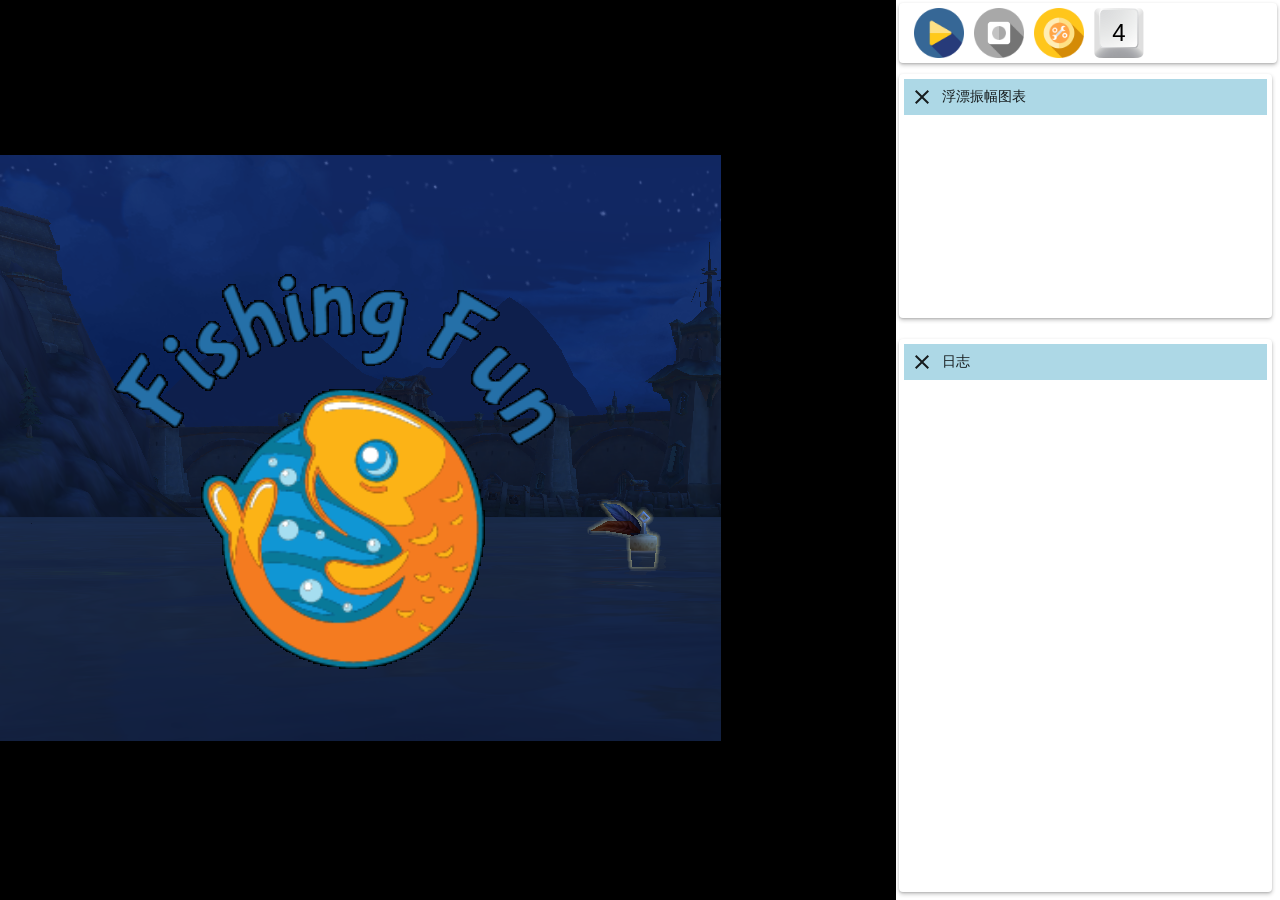
==== crates/gui/ui/index.html @ 83e007a7 "fix: 修复运行会话竞态并优化识别与配置处理" ====
<!DOCTYPE html>
<html lang="zh">
<head>
  <meta charset="UTF-8" />
  <title>Google Chrome</title>
  <link rel="stylesheet" href="style.css" />
</head>
<body>
  <!-- 主网格：行 Auto/*，列 70% / 30%（右列 min 300px） -->
  <div id="root">
    <!-- 左侧：截图预览区（跨两行，黑色背景 DockPanel 等价） -->
    <div id="previewArea">
      <div id="previewInner">
        <img id="screenshot" src="assets/FishingFun.png" alt="" />
        <!-- Looting 重影文字（白层 + 红层错位） -->
        <div id="lootingOverlay" class="hidden">
          <div class="loot-text loot-white">拾取中...</div>
          <div class="loot-text loot-red">拾取中...</div>
        </div>
      </div>
      <!-- 飞鱼动画层（ZIndex 100） -->
      <div id="fishLayer"></div>
    </div>

    <!-- 右上：工具按钮卡 -->
    <div class="card" id="toolbarCard">
      <button id="btnPlay" class="tool-btn" title="开始">
        <img id="playImg" src="assets/play.png" alt="Start" />
        <img id="playImgDisabled" src="assets/play_disabled.png" alt="" class="hidden" />
      </button>
      <button id="btnStop" class="tool-btn" title="停止" disabled>
        <img id="stopImg" src="assets/stop.png" alt="Stop" class="hidden" />
        <img id="stopImgDisabled" src="assets/stop_disabled.png" alt="" />
      </button>
      <button id="btnSettings" class="tool-btn" title="颜色设置">
        <img src="assets/settings.png" alt="Settings" />
      </button>
      <button id="btnCastKey" class="tool-btn" title="抛竿按键 - 点击修改">
        <img src="assets/Button.png" alt="" class="castkey-bg" />
        <input id="castKeyInput" maxlength="1" value="4" autocomplete="off" />
      </button>
    </div>

    <!-- 右下：图表 Flipper + 日志 Flipper -->
    <div id="cardGrid">
      <!-- Flipper 1：振幅图表 -->
      <div class="flipper" id="graphFlipper">
        <div class="flipper-inner">
          <div class="flipper-face flipper-front card">
            <button class="flipper-header" data-flip="graphFlipper">
              <svg viewBox="0 0 24 24" width="24" height="24"><path fill="currentColor" d="M19,6.41L17.59,5L12,10.59L6.41,5L5,6.41L10.59,12L5,17.59L6.41,19L12,13.41L17.59,19L19,17.59L13.41,12L19,6.41Z"/></svg>
              <span>浮漂振幅图表</span>
            </button>
            <canvas id="chartCanvas"></canvas>
          </div>
          <div class="flipper-face flipper-back card">
            <button class="show-btn" data-flip="graphFlipper">显示图表</button>
          </div>
        </div>
      </div>

      <!-- Flipper 2：日志 -->
      <div class="flipper" id="logFlipper">
        <div class="flipper-inner">
          <div class="flipper-face flipper-front card">
            <button class="flipper-header" data-flip="logFlipper">
              <svg viewBox="0 0 24 24" width="24" height="24"><path fill="currentColor" d="M19,6.41L17.59,5L12,10.59L6.41,5L5,6.41L10.59,12L5,17.59L6.41,19L12,13.41L17.59,19L19,17.59L13.41,12L19,6.41Z"/></svg>
              <span>日志</span>
            </button>
            <div id="logList"></div>
          </div>
          <div class="flipper-face flipper-back card">
            <button class="show-btn" data-flip="logFlipper">显示日志</button>
          </div>
        </div>
      </div>
    </div>
  </div>

  <script src="common.js"></script>
  <script src="chart.js"></script>
  <script src="fish.js"></script>
  <script src="app.js"></script>
</body>
</html>
---- crates/gui/ui/style.css ----
/* FishingFun 主窗口 — WPF MaterialDesignInXAML 复刻（规格 docs/07-ui-replica-spec.md） */

* { margin: 0; padding: 0; box-sizing: border-box; }

html, body {
  width: 100%; height: 100%;
  background: #FFFFFF;
  font-family: "Segoe UI", "Microsoft YaHei", sans-serif;
  overflow: hidden;
  user-select: none;
}

.hidden { display: none !important; }

/* 主网格：行 Auto/*，列 70%/30%（右列 min 300px） */
#root {
  display: grid;
  grid-template-rows: auto 1fr;
  grid-template-columns: 7fr minmax(300px, 3fr);
  width: 100%; height: 100%;
}

/* ---------- 左侧预览区（跨两行） ---------- */
#previewArea {
  grid-row: 1 / 3;
  grid-column: 1;
  background: #000;
  position: relative;
  overflow: hidden;
}

#previewInner {
  position: absolute;
  inset: 0;
  display: flex;
  align-items: center;      /* VerticalAlignment=Center */
  justify-content: flex-start; /* HorizontalAlignment=Left */
}

#screenshot {
  margin-top: -4px;          /* Margin 0,-4,0,0 */
  max-width: 100%;
  image-rendering: auto;     /* HighQuality 缩放 */
}

/* Looting 重影文字 */
#lootingOverlay {
  position: absolute;
  inset: 0;
  pointer-events: none;
}
.loot-text {
  position: absolute;
  top: 40%;
  font-size: 48px;
  font-weight: bold;
}
.loot-white { color: #fff; left: 40px; }
.loot-red   { color: #f00; left: 35px; margin-top: 5px; }

/* 飞鱼层 */
#fishLayer {
  position: absolute;
  inset: 0;
  z-index: 100;
  pointer-events: none;
  overflow: hidden;
}
#fishLayer img {
  position: absolute;
  width: 100px; height: 100px;
}

/* ---------- Material Card ---------- */
.card {
  background: #fff;
  border-radius: 4px;
  box-shadow: 0 2px 4px rgba(0,0,0,.24), 0 1px 2px rgba(0,0,0,.12);
  margin: 3px;
  padding: 5px;
  overflow: hidden;
}

/* ---------- 工具按钮卡 ---------- */
#toolbarCard {
  grid-row: 1;
  grid-column: 2;
  display: flex;
  flex-wrap: wrap;
  align-items: flex-start;
}

.tool-btn {
  width: 50px; height: 50px;
  margin-left: 10px;
  padding: 0;
  border: none;
  background: transparent;
  cursor: pointer;
  position: relative;
}
.tool-btn:disabled { cursor: default; }
.tool-btn img {
  width: 100%; height: 100%;
  object-fit: contain;
  display: block;
}
.tool-btn .castkey-bg { position: absolute; inset: 0; }

/* 按键绑定文本框（KeyBindChooser：FontSize 24、透明、居中） */
#castKeyInput {
  position: relative;
  width: 100%; height: 100%;
  border: none;
  background: transparent;
  color: #000;
  font-size: 24px;
  text-align: center;
  outline: none;
  margin-bottom: 10px;
}

/* ---------- 右侧卡片区 ---------- */
#cardGrid {
  grid-row: 2;
  grid-column: 2;
  display: grid;
  grid-template-rows: 250px 1fr;   /* 图表卡 250 高，日志卡剩余 */
  margin: 5px 5px 5px 0;
  row-gap: 15px;                    /* Flipper Margin 0 15 0 0 */
}

/* ---------- Flipper（3D 翻面） ---------- */
.flipper { perspective: 1200px; min-height: 0; }
.flipper-inner {
  position: relative;
  width: 100%; height: 100%;
  transform-style: preserve-3d;
  transition: transform .4s ease;   /* MaterialDesign Flipper 动效 */
}
.flipper.flipped .flipper-inner { transform: rotateY(180deg); }

.flipper-face {
  position: absolute;
  inset: 0;
  backface-visibility: hidden;
  display: flex;
  flex-direction: column;
}
.flipper-back { transform: rotateY(180deg); }

/* ColorZone 头部（LightBlue + 工具按钮样式） */
.flipper-header {
  display: flex;
  align-items: center;
  gap: 8px;
  background: #ADD8E6;              /* LightBlue */
  border: none;
  padding: 6px;
  cursor: pointer;
  font-size: 14px;
  color: rgba(0,0,0,.87);
  text-align: left;
}

.flipper-front > :last-child { flex: 1; min-height: 0; }

.show-btn {
  flex: 1;
  margin: 8px;
  border: none;
  background: #ADD8E6;
  font-size: 14px;
  letter-spacing: .5px;
  cursor: pointer;
  border-radius: 2px;
}
.show-btn:hover { filter: brightness(.95); }

#chartCanvas { width: 100%; height: 100%; display: block; }

/* ---------- 日志列表 ---------- */
#logList {
  overflow-y: auto;
  margin-left: 5px;
  font-size: 13px;
}
.log-row {
  display: grid;
  grid-template-columns: auto auto 1fr;
  column-gap: 5px;
  align-items: start;
}
.log-time, .log-index { font-weight: bold; white-space: nowrap; }
.log-msg { overflow-wrap: break-word; }
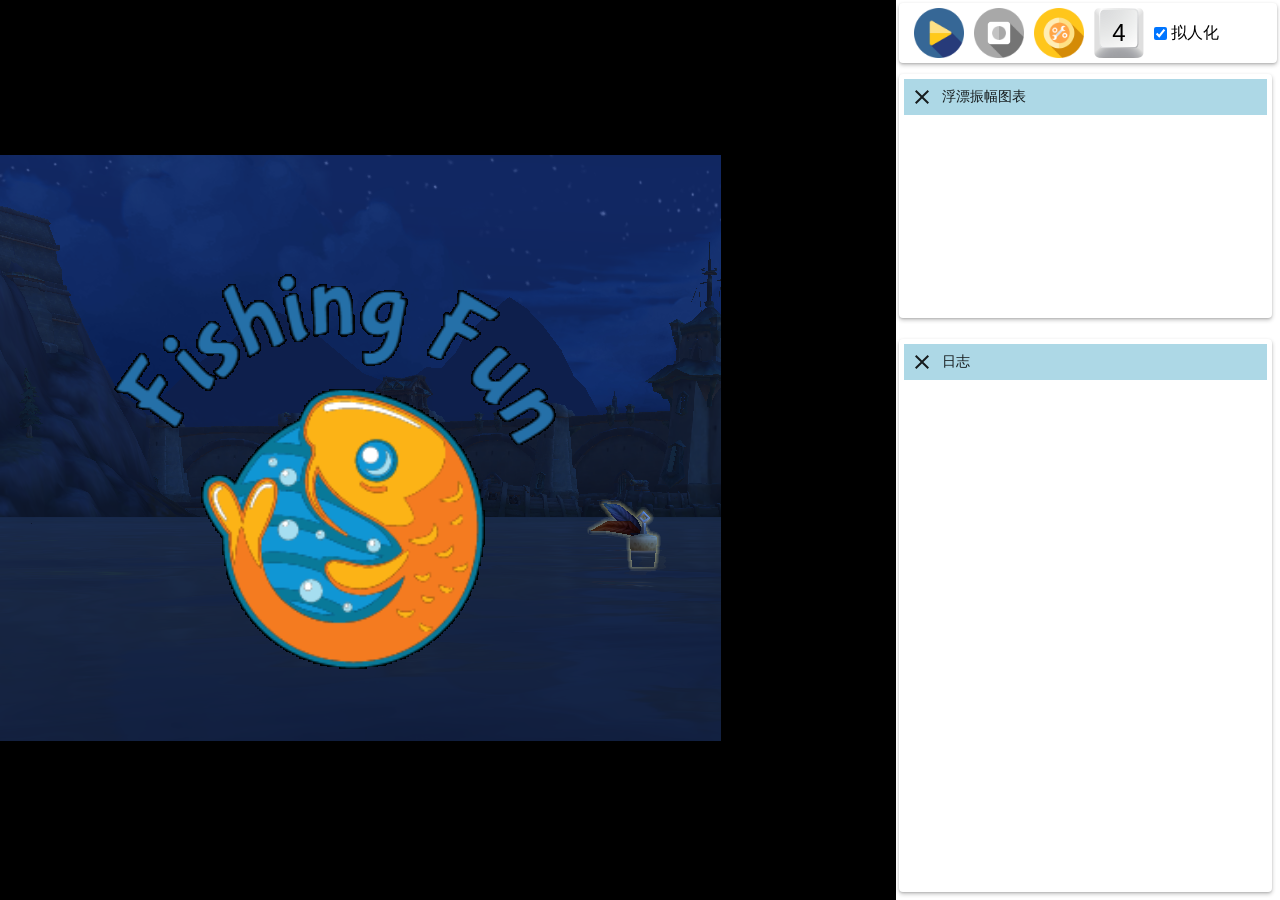
==== commit 3ab5b116: "feat: 新增拟人化节奏与鼠标移动及配置开关" ====
--- a/crates/gui/ui/index.html
+++ b/crates/gui/ui/index.html
@@ -39,6 +39,11 @@
         <img src="assets/Button.png" alt="" class="castkey-bg" />
         <input id="castKeyInput" maxlength="1" value="4" autocomplete="off" />
       </button>
+      <!-- 拟人化节奏开关（扩展功能，持久化到 settings.json，下次启动生效） -->
+      <label id="humanizeLabel" title="模拟人类节奏：随机反应延迟、抛竿停顿、周期休息、宏键抖动">
+        <input type="checkbox" id="humanizeToggle" checked />
+        <span>拟人化</span>
+      </label>
     </div>
 
     <!-- 右下：图表 Flipper + 日志 Flipper -->
--- a/crates/gui/ui/style.css
+++ b/crates/gui/ui/style.css
@@ -1,4 +1,4 @@
-/* FishingFun 主窗口 — WPF MaterialDesignInXAML 复刻（规格 docs/07-ui-replica-spec.md） */
+/* FishingFun 主窗口 — WPF MaterialDesignInXAML 复刻（当前行为见仓库 docs/ui.md） */
 
 * { margin: 0; padding: 0; box-sizing: border-box; }
 
@@ -106,6 +106,18 @@
   display: block;
 }
 .tool-btn .castkey-bg { position: absolute; inset: 0; }
+
+/* 拟人化开关（扩展功能）：与工具按钮同行右对齐 */
+#humanizeLabel {
+  display: flex;
+  align-items: center;
+  gap: 4px;
+  margin-left: 10px;
+  height: 50px;
+  cursor: pointer;
+  user-select: none;
+}
+#humanizeToggle { cursor: pointer; }
 
 /* 按键绑定文本框（KeyBindChooser：FontSize 24、透明、居中） */
 #castKeyInput {
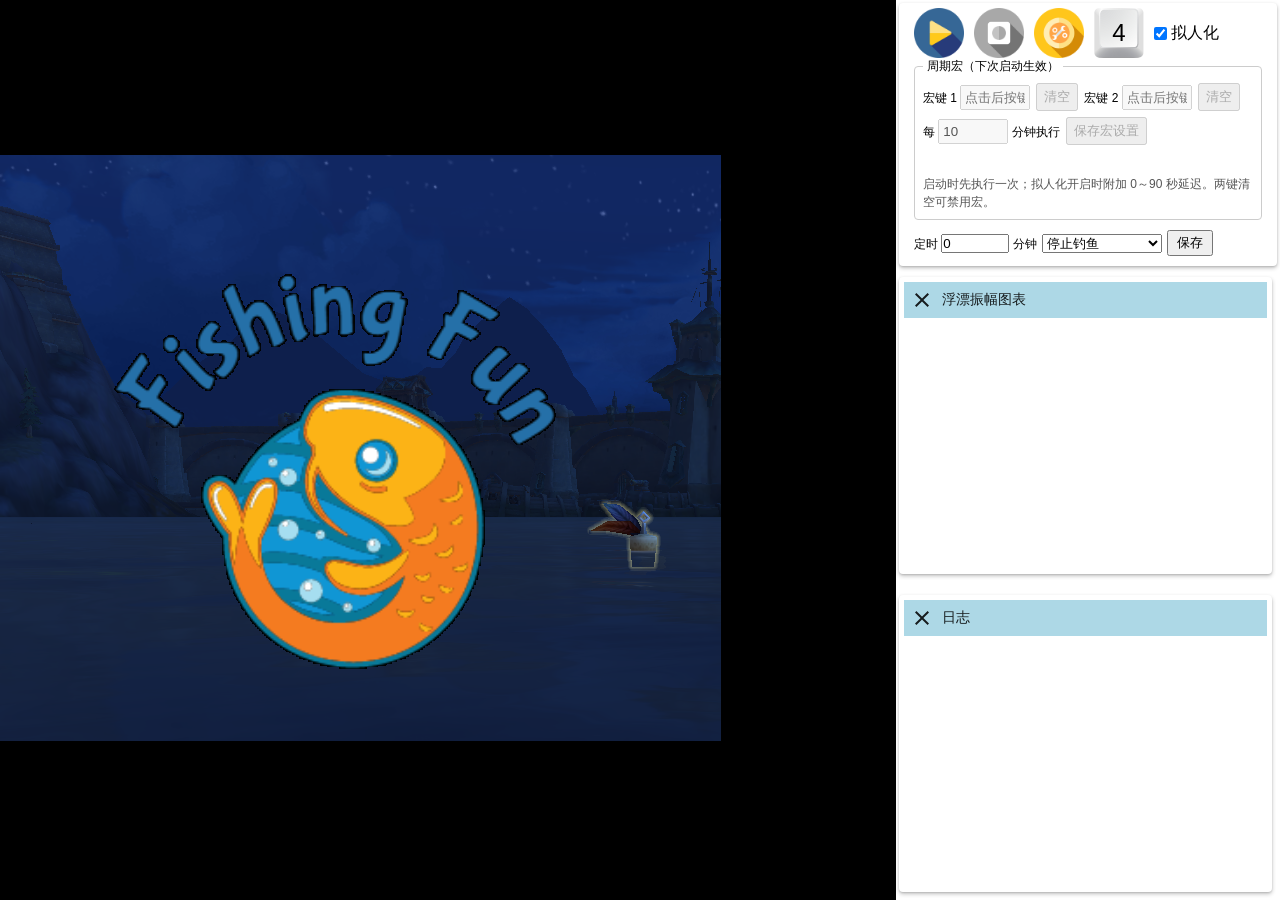
==== commit 01ef543d: "feat: 支持定时结束动作与周期宏按键及间隔配置" ====
--- a/crates/gui/ui/index.html
+++ b/crates/gui/ui/index.html
@@ -6,12 +6,12 @@
   <link rel="stylesheet" href="style.css" />
 </head>
 <body>
-  <!-- 主网格：行 Auto/*，列 70% / 30%（右列 min 300px） -->
+  <!-- 主网格：预览与设置分栏，右列至少 360px -->
   <div id="root">
     <!-- 左侧：截图预览区（跨两行，黑色背景 DockPanel 等价） -->
     <div id="previewArea">
       <div id="previewInner">
-        <img id="screenshot" src="assets/FishingFun.png" alt="" />
+        <img id="screenshot" src="assets/preview.png" alt="" />
         <!-- Looting 重影文字（白层 + 红层错位） -->
         <div id="lootingOverlay" class="hidden">
           <div class="loot-text loot-white">拾取中...</div>
@@ -24,7 +24,7 @@
 
     <!-- 右上：工具按钮卡 -->
     <div class="card" id="toolbarCard">
-      <button id="btnPlay" class="tool-btn" title="开始">
+      <button id="btnPlay" class="tool-btn" title="开始后请在十秒内切回游戏窗口">
         <img id="playImg" src="assets/play.png" alt="Start" />
         <img id="playImgDisabled" src="assets/play_disabled.png" alt="" class="hidden" />
       </button>
@@ -40,10 +40,32 @@
         <input id="castKeyInput" maxlength="1" value="4" autocomplete="off" />
       </button>
       <!-- 拟人化节奏开关（扩展功能，持久化到 settings.json，下次启动生效） -->
-      <label id="humanizeLabel" title="模拟人类节奏：随机反应延迟、抛竿停顿、周期休息、宏键抖动">
+      <label id="humanizeLabel" title="下次启动生效：随机反应延迟、抛竿停顿、周期休息、宏键抖动和鼠标移动">
         <input type="checkbox" id="humanizeToggle" checked />
         <span>拟人化</span>
       </label>
+      <fieldset id="macroPanel" disabled>
+        <legend>周期宏（下次启动生效）</legend>
+        <div class="macro-row">
+          <div class="macro-key"><label>宏键 1 <input id="macroKey1" type="text" readonly placeholder="点击后按键" aria-label="宏键 1，点击后按键" /></label><button id="clearMacroKey1" type="button">清空</button></div>
+          <div class="macro-key"><label>宏键 2 <input id="macroKey2" type="text" readonly placeholder="点击后按键" aria-label="宏键 2，点击后按键" /></label><button id="clearMacroKey2" type="button">清空</button></div>
+        </div>
+        <div class="macro-row">
+          <label>每 <input id="macroMinutes" type="number" min="1" max="10080" step="1" value="10" /> 分钟执行</label>
+          <button id="saveMacro" type="button">保存宏设置</button>
+          <span id="macroSaveStatus" role="status"></span>
+        </div>
+        <p>启动时先执行一次；拟人化开启时附加 0～90 秒延迟。两键清空可禁用宏。</p>
+      </fieldset>
+      <div id="schedulePanel" title="定时动作在本次启动后计时">
+        <label>定时 <input id="scheduleMinutes" type="number" min="0" max="10080" step="1" value="0" /> 分钟</label>
+        <select id="scheduleAction">
+          <option value="stop_fishing">停止钓鱼</option>
+          <option value="close_wow">关闭魔兽世界</option>
+          <option value="shutdown">关闭电脑</option>
+        </select>
+        <button id="saveSchedule" type="button">保存</button>
+      </div>
     </div>
 
     <!-- 右下：图表 Flipper + 日志 Flipper -->
@@ -84,7 +106,7 @@
 
   <script src="common.js"></script>
   <script src="chart.js"></script>
-  <script src="fish.js"></script>
+  <script src="anim.js"></script>
   <script src="app.js"></script>
 </body>
 </html>
--- a/crates/gui/ui/style.css
+++ b/crates/gui/ui/style.css
@@ -12,11 +12,11 @@
 
 .hidden { display: none !important; }
 
-/* 主网格：行 Auto/*，列 70%/30%（右列 min 300px） */
+/* 主网格：预览与设置分栏，右栏至少 360px 以容纳宏设置。 */
 #root {
   display: grid;
-  grid-template-rows: auto 1fr;
-  grid-template-columns: 7fr minmax(300px, 3fr);
+  grid-template-rows: auto minmax(0, 1fr);
+  grid-template-columns: 7fr minmax(360px, 3fr);
   width: 100%; height: 100%;
 }
 
@@ -119,6 +119,37 @@
 }
 #humanizeToggle { cursor: pointer; }
 
+#macroPanel {
+  width: calc(100% - 20px);
+  min-width: 0;
+  margin: 0 8px 10px 10px;
+  padding: 8px;
+  border: 1px solid #ccc;
+  border-radius: 4px;
+  font-size: 12px;
+}
+#macroPanel legend { padding: 0 4px; }
+.macro-row { display: flex; flex-wrap: wrap; align-items: center; gap: 6px; margin-bottom: 6px; }
+.macro-key { display: flex; align-items: center; gap: 6px; }
+#macroPanel input { width: 70px; padding: 3px; }
+#macroPanel input[readonly] { cursor: pointer; }
+#macroPanel button { padding: 3px 6px; }
+#macroPanel p { color: #555; line-height: 1.5; }
+#macroSaveStatus { flex-basis: 100%; min-height: 18px; color: #27632a; }
+
+#schedulePanel {
+  display: flex;
+  flex-wrap: wrap;
+  align-items: center;
+  gap: 5px;
+  margin: 0 8px 5px 10px;
+  width: 100%;
+  font-size: 12px;
+}
+#scheduleMinutes { width: 68px; }
+#scheduleAction { min-width: 120px; }
+#saveSchedule { padding: 2px 8px; }
+
 /* 按键绑定文本框（KeyBindChooser：FontSize 24、透明、居中） */
 #castKeyInput {
   position: relative;
@@ -137,7 +168,7 @@
   grid-row: 2;
   grid-column: 2;
   display: grid;
-  grid-template-rows: 250px 1fr;   /* 图表卡 250 高，日志卡剩余 */
+  grid-template-rows: minmax(60px, 1fr) minmax(60px, 1fr);
   margin: 5px 5px 5px 0;
   row-gap: 15px;                    /* Flipper Margin 0 15 0 0 */
 }
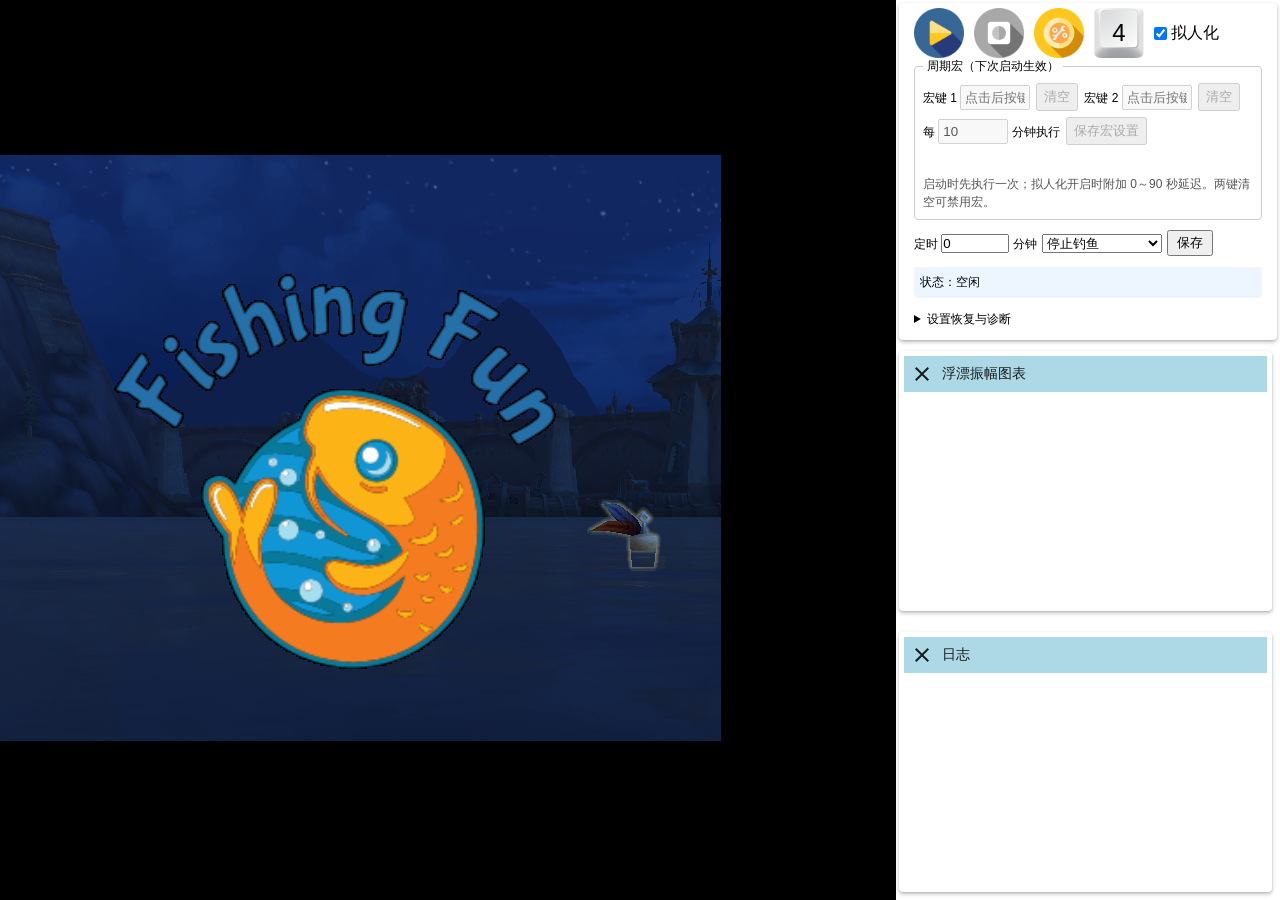
==== commit c09c05fd: "feat: 按游戏窗口截图并补齐设置恢复与运行诊断" ====
--- a/crates/gui/ui/index.html
+++ b/crates/gui/ui/index.html
@@ -24,7 +24,7 @@
 
     <!-- 右上：工具按钮卡 -->
     <div class="card" id="toolbarCard">
-      <button id="btnPlay" class="tool-btn" title="开始后请在十秒内切回游戏窗口">
+      <button id="btnPlay" class="tool-btn" title="开始后请在 60 秒内切回游戏窗口，等待期间可停止">
         <img id="playImg" src="assets/play.png" alt="Start" />
         <img id="playImgDisabled" src="assets/play_disabled.png" alt="" class="hidden" />
       </button>
@@ -44,6 +44,7 @@
         <input type="checkbox" id="humanizeToggle" checked />
         <span>拟人化</span>
       </label>
+      <p id="startupStatus" role="status" aria-live="polite" hidden></p>
       <fieldset id="macroPanel" disabled>
         <legend>周期宏（下次启动生效）</legend>
         <div class="macro-row">
@@ -66,6 +67,21 @@
         </select>
         <button id="saveSchedule" type="button">保存</button>
       </div>
+      <div id="runtimeStatus" role="status" aria-live="polite">状态：空闲</div>
+      <details id="diagnosticsPanel">
+        <summary>设置恢复与诊断</summary>
+        <p id="recoveryWarning" role="alert"></p>
+        <p>导入或恢复前请先停止钓鱼。原配置会自动备份。</p>
+        <div class="settings-actions">
+          <button id="exportSettings" type="button">导出设置</button>
+          <button id="importSettings" type="button">导入设置</button>
+          <button id="resetSettings" type="button">恢复默认值</button>
+          <button id="exportDiagnostics" type="button">导出诊断</button>
+          <input id="settingsFile" type="file" accept=".json,application/json" hidden />
+        </div>
+        <p id="settingsResult" role="status"></p>
+        <pre id="diagnosticsText"></pre>
+      </details>
     </div>
 
     <!-- 右下：图表 Flipper + 日志 Flipper -->
--- a/crates/gui/ui/style.css
+++ b/crates/gui/ui/style.css
@@ -88,6 +88,8 @@
   display: flex;
   flex-wrap: wrap;
   align-items: flex-start;
+  max-height: 65vh;
+  overflow-y: auto;
 }
 
 .tool-btn {
@@ -118,6 +120,18 @@
   user-select: none;
 }
 #humanizeToggle { cursor: pointer; }
+
+#startupStatus {
+  width: calc(100% - 20px);
+  margin: 0 8px 8px 10px;
+  padding: 8px;
+  border: 1px solid #c5a75a;
+  border-radius: 4px;
+  background: #fff8df;
+  color: #614800;
+  font-size: 13px;
+  line-height: 1.5;
+}
 
 #macroPanel {
   width: calc(100% - 20px);
@@ -150,6 +164,16 @@
 #scheduleAction { min-width: 120px; }
 #saveSchedule { padding: 2px 8px; }
 
+#runtimeStatus, #diagnosticsPanel { width: calc(100% - 20px); margin: 6px 10px; font-size: 12px; line-height: 1.6; }
+#runtimeStatus { background: #edf6ff; padding: 6px; border-radius: 4px; }
+#diagnosticsPanel summary { cursor: pointer; }
+#diagnosticsPanel p { margin: 5px 0; }
+#recoveryWarning { color: #a00000; }
+.settings-actions { display: flex; flex-wrap: wrap; gap: 5px; }
+.settings-actions button { padding: 4px 6px; }
+#diagnosticsText { white-space: pre-wrap; overflow-wrap: anywhere; user-select: text; }
+#screenshot { max-height: 100%; object-fit: contain; }
+
 /* 按键绑定文本框（KeyBindChooser：FontSize 24、透明、居中） */
 #castKeyInput {
   position: relative;
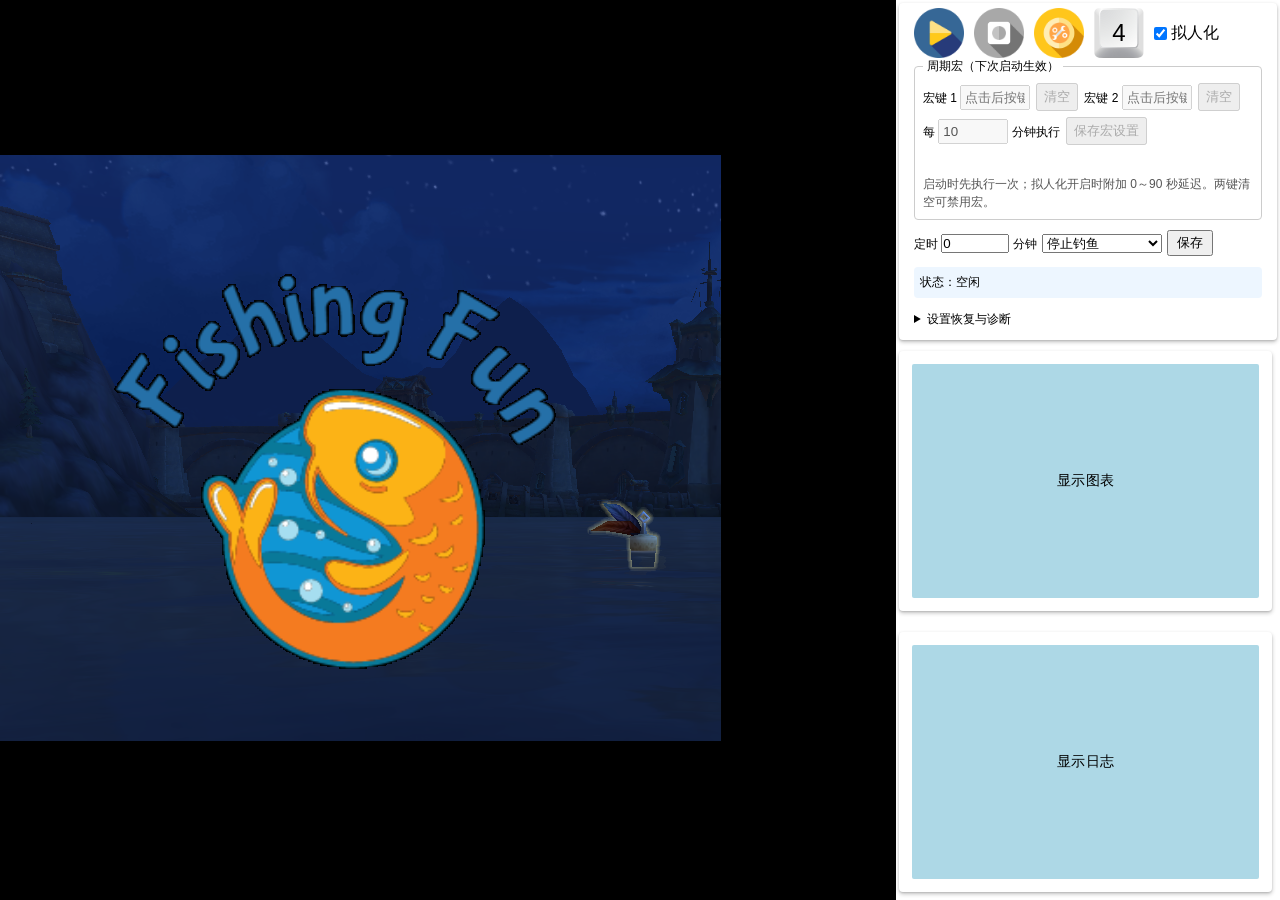
==== commit 43f283f9: "fix: 默认折叠日志和振幅图表" ====
--- a/crates/gui/ui/index.html
+++ b/crates/gui/ui/index.html
@@ -87,7 +87,7 @@
     <!-- 右下：图表 Flipper + 日志 Flipper -->
     <div id="cardGrid">
       <!-- Flipper 1：振幅图表 -->
-      <div class="flipper" id="graphFlipper">
+      <div class="flipper flipped" id="graphFlipper">
         <div class="flipper-inner">
           <div class="flipper-face flipper-front card">
             <button class="flipper-header" data-flip="graphFlipper">
@@ -103,7 +103,7 @@
       </div>
 
       <!-- Flipper 2：日志 -->
-      <div class="flipper" id="logFlipper">
+      <div class="flipper flipped" id="logFlipper">
         <div class="flipper-inner">
           <div class="flipper-face flipper-front card">
             <button class="flipper-header" data-flip="logFlipper">
